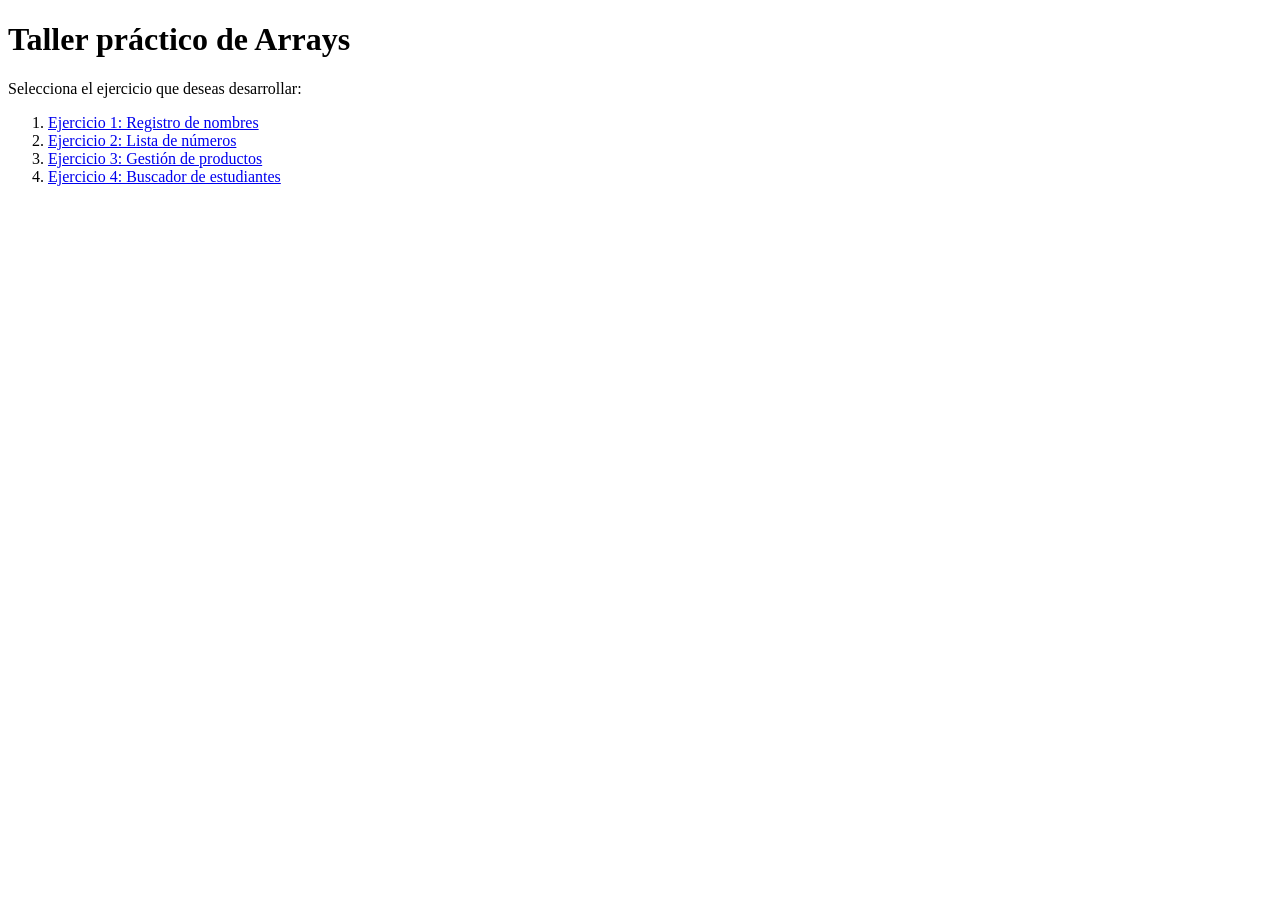
==== index.html @ a2897bc7 "correcion" ====
<!DOCTYPE html>
<html lang="es">
<head>
    <meta charset="UTF-8">
    <title>Taller de Arrays</title>
</head>
<body>
    <h1>Taller práctico de Arrays</h1>
    <p>Selecciona el ejercicio que deseas desarrollar:</p>

    <ol>
        <li><a href="ejercicio1.html">Ejercicio 1: Registro de nombres</a></li>
        <li><a href="ejercicio2.html">Ejercicio 2: Lista de números</a></li>
        <li><a href="ejercicio3.html">Ejercicio 3: Gestión de productos</a></li>
        <li><a href="ejercicio4.html">Ejercicio 4: Buscador de estudiantes</a></li>
    </ol>
    <script></script>
</body>
</html>
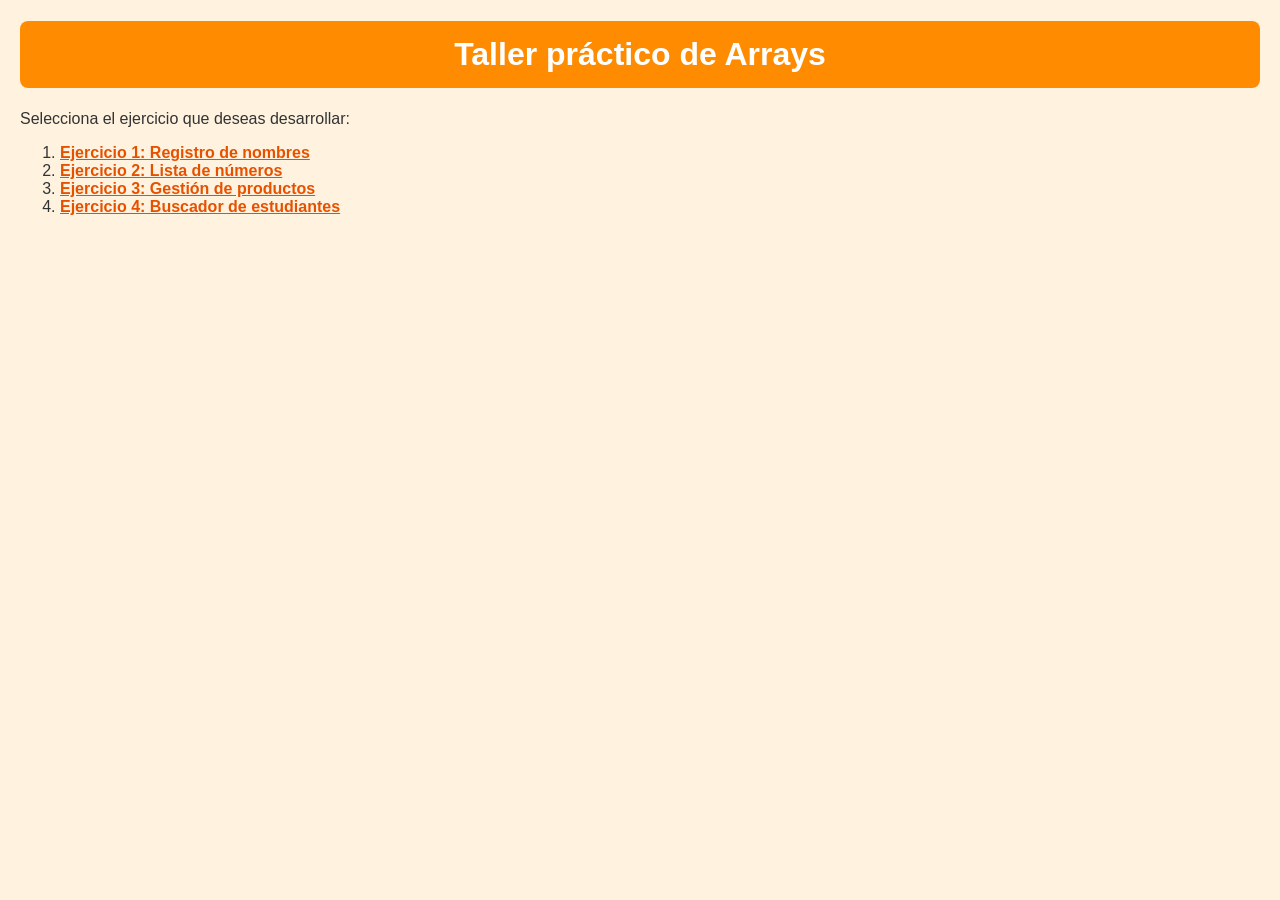
==== commit a907cfc1: "update" ====
--- a/index.html
+++ b/index.html
@@ -3,6 +3,7 @@
 <head>
     <meta charset="UTF-8">
     <title>Taller de Arrays</title>
+    <link rel="stylesheet" href="css/style.css">
 </head>
 <body>
     <h1>Taller práctico de Arrays</h1>
@@ -14,6 +15,6 @@
         <li><a href="ejercicio3.html">Ejercicio 3: Gestión de productos</a></li>
         <li><a href="ejercicio4.html">Ejercicio 4: Buscador de estudiantes</a></li>
     </ol>
-    <script></script>
+    
 </body>
 </html>
--- a/css/style.css
+++ b/css/style.css
@@ -0,0 +1,66 @@
+body {
+    font-family: Arial, sans-serif;
+    background-color: #fff3e0;
+    color: #333333;
+    margin: 20px;
+}
+
+h1 {
+    background-color: #ff8c00;
+    color: white;
+    padding: 15px;
+    text-align: center;
+    border-radius: 8px;
+}
+
+h2 {
+    color: #e65100;
+    border-bottom: 2px solid #ff8c00;
+    padding-bottom: 5px;
+}
+
+input {
+    padding: 8px;
+    border: 2px solid #ff8c00;
+    border-radius: 5px;
+}
+
+button {
+    background-color: #ff8c00;
+    color: white;
+    border: none;
+    padding: 9px 15px;
+    border-radius: 5px;
+    cursor: pointer;
+}
+
+button:hover {
+    background-color: #e65100;
+}
+
+table {
+    border-collapse: collapse;
+    width: 100%;
+    background-color: white;
+}
+
+th {
+    background-color: #ff8c00;
+    color: white;
+    padding: 10px;
+}
+
+td {
+    padding: 8px;
+    text-align: center;
+    border: 1px solid #ffb74d;
+}
+
+a {
+    color: #e65100;
+    font-weight: bold;
+}
+
+a:hover {
+    color: #ff8c00;
+}
